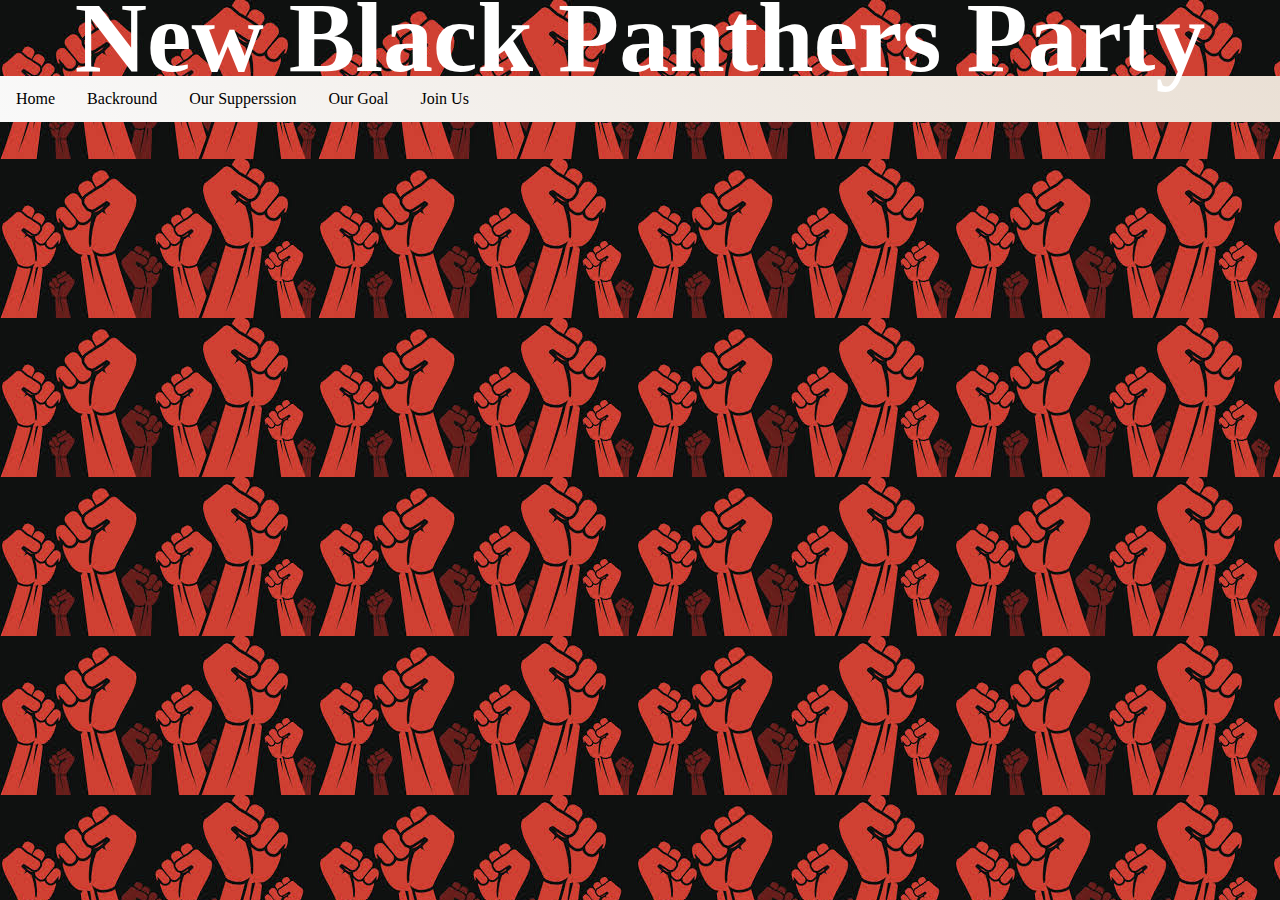
==== index.html @ 6bab375b "Add files via upload" ====
<!DOCTYPE html>
<html>
<head>



<link rel="stylesheet" type="text/css" href="stylesheet.css">
	<title> 
Black Panther
</title>
<style>
body {
background-image: url("images.jpg");
}
</style>
</head>
<body>

</body>
</html>


	<center><h1>New Black Panthers Party</h1></center>

 <center><div class ="w3-bar w3-border"><center>
 <ul>
 <li><a href="#" class="w3-bar-item w3- button">Home</a></li>
 <li><a href="Backround.html" class="w3-bar-item w3- button">Backround</a></li>
 <li><a href="Supperssion.html" class="w3-bar-item w3- button">Our Supperssion</a></li>
 <li><a href="Goal.html" class="w3-bar-item w3- button">Our Goal</a></li>
 <li><a href="Join.html" class="w3-bar-item w3- button">Join Us</a></li>
</ul>
---- stylesheet.css ----
body  {
	padding: 0;
	margin: 0;
	background: #f9f9f9
	/* Old browsers */
	background: -moz- linear-gradient(45deg, #f9f9f9 0% #EAE0D5 100%);
	/*FF3.6-15*/
	background: -webkit- linear-gradient(45deg, #f9f9f9 0%, #EAE0D5 100%);
	/* Chrome10-25, Safari5.1-6 */
	background: linear-gradient(45deg,#f9f9f9 0%, #EAE0D5 100%);
}

h1 {
	color: #ffffff;
	font-family: "Times New Roman", sans-serif;
	font-size: 100px;
	line-height: 76px;
	margin: 0;
	position: relative;
	text-align: center;
	top: 20%;
}
w3-bar-item w3-border {
	background-color: #000000
	overflow: hidden;
}
 

h2 {
	color: #E8B8C7;
	font-family: "Times New Roman", sans-serif;
	font-size: 28px;
	font-weight: 200;
text-align: left;
text-transform: uppercase;	
}

ul {
    list-style-type: none;
    margin: 0;
    padding: 0;
    overflow: hidden;
    background-color: #ffffff
	/* Old browsers */
	background: -moz- linear-gradient(45deg, #f9f9f9 0% #EAE0D5 100%);
	/*FF3.6-15*/
	background: -webkit- linear-gradient(45deg, #f9f9f9 0%, #EAE0D5 100%);
	/* Chrome10-25, Safari5.1-6 */
	background: linear-gradient(45deg,#f9f9f9 0%, #EAE0D5 100%);
}

li {
    float: left;
}

li a {
    display: block;
    color: 	#000000;
    text-align: center;
    padding: 14px 16px;
    text-decoration: none;
}

li a:hover:not(.active) {
    background-color: #ffffff;
}

.active {
    background-color: #ffffff;
}

p {
	color: #000000;
	font-family: "Times New Roman", sans-serif;
	font-size: 26px;
	font-weight: 200;
text-align: left;
text-transform: uppercase;
    margin-right: 200px;
    margin-left: 10px;	
}

h3 {
	color: #E8B8C7;
	font-family: "Times New Roman", sans-serif;
	font-size: 36px;
	font-weight: 200;
text-align: left;
text-transform: uppercase;	
}

h4 {
	color: #E8B8C7;
	font-family: "Times New Roman", sans-serif;
	font-size: 36px;
	font-weight: 200;
text-align: left;
text-transform: uppercase;	
}

h5 {
	color: #E8B8C7;
	font-family: "Times New Roman", sans-serif;
	font-size: 36px;
	font-weight: 200;
text-align: left;
text-transform: uppercase;	
}

#content img {
  float: right;
}
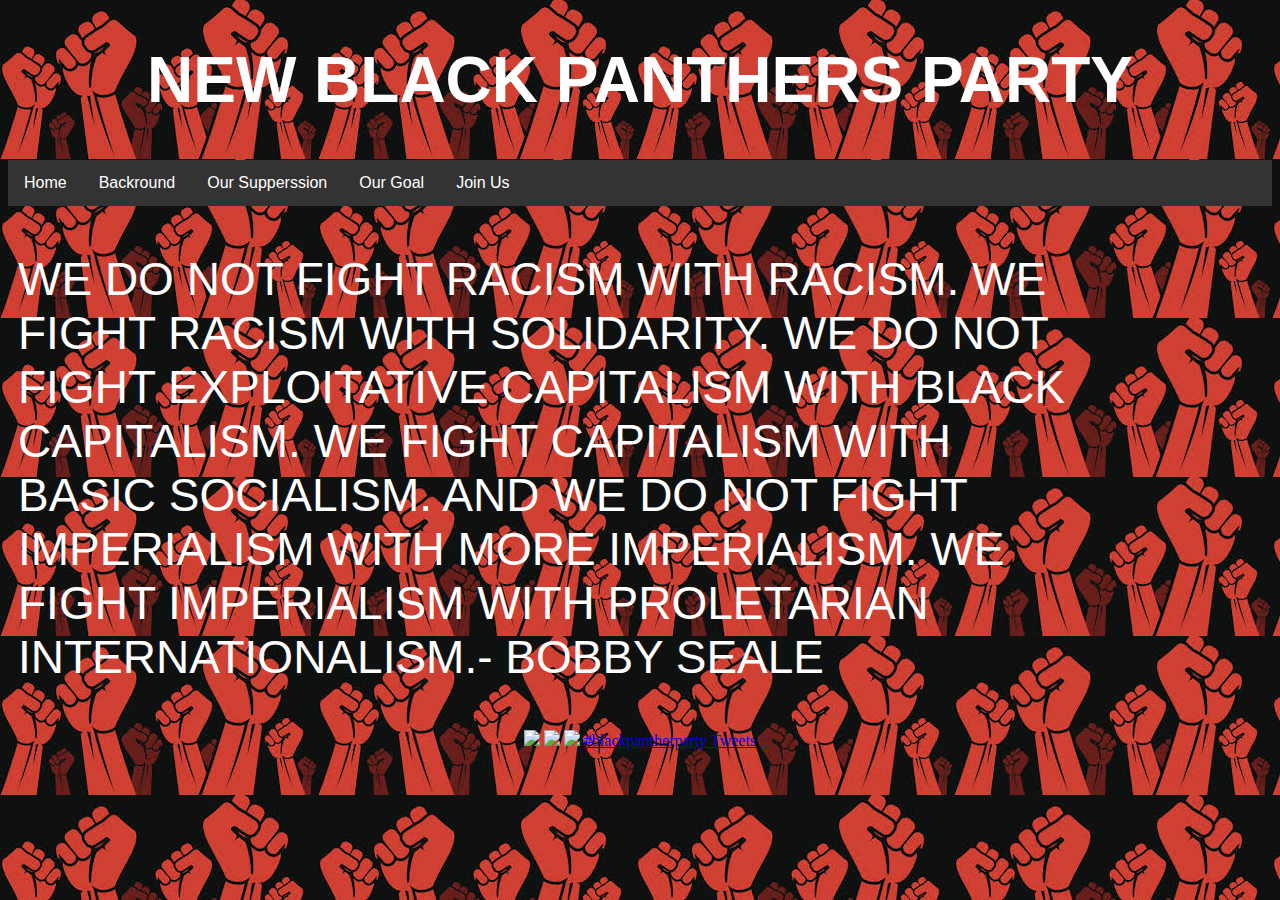
==== commit 05f083c3: "Add files via upload" ====
--- a/index.html
+++ b/index.html
@@ -30,4 +30,12 @@
  <li><a href="Goal.html" class="w3-bar-item w3- button">Our Goal</a></li>
  <li><a href="Join.html" class="w3-bar-item w3- button">Join Us</a></li>
 </ul>
- 
+<p> We do not fight racism with racism. We fight racism with solidarity. We do not fight exploitative capitalism with Black capitalism. We fight capitalism with basic socialism. And we do not fight imperialism with more imperialism. We fight imperialism with proletarian internationalism.- Bobby Seale</p>
+
+
+<img src="images/capture.PNG" height=15% width 12%>
+<img src="images/capturej.PNG" height=15% width 12%>
+<img src="images/capturen.PNG" >
+             <a class="twitter-timeline"  href="https://twitter.com/hashtag/blackpantherparty" data-widget-id="862740929223901184">#blackpantherparty Tweets</a>
+            <script>!function(d,s,id){var js,fjs=d.getElementsByTagName(s)[0],p=/^http:/.test(d.location)?'http':'https';if(!d.getElementById(id)){js=d.createElement(s);js.id=id;js.src=p+"://platform.twitter.com/widgets.js";fjs.parentNode.insertBefore(js,fjs);}}(document,"script","twitter-wjs");</script>
+          
--- a/stylesheet.css
+++ b/stylesheet.css
@@ -1,52 +1,9 @@
-body  {
-	padding: 0;
-	margin: 0;
-	background: #f9f9f9
-	/* Old browsers */
-	background: -moz- linear-gradient(45deg, #f9f9f9 0% #EAE0D5 100%);
-	/*FF3.6-15*/
-	background: -webkit- linear-gradient(45deg, #f9f9f9 0%, #EAE0D5 100%);
-	/* Chrome10-25, Safari5.1-6 */
-	background: linear-gradient(45deg,#f9f9f9 0%, #EAE0D5 100%);
-}
-
-h1 {
-	color: #ffffff;
-	font-family: "Times New Roman", sans-serif;
-	font-size: 100px;
-	line-height: 76px;
-	margin: 0;
-	position: relative;
-	text-align: center;
-	top: 20%;
-}
-w3-bar-item w3-border {
-	background-color: #000000
-	overflow: hidden;
-}
- 
-
-h2 {
-	color: #E8B8C7;
-	font-family: "Times New Roman", sans-serif;
-	font-size: 28px;
-	font-weight: 200;
-text-align: left;
-text-transform: uppercase;	
-}
-
 ul {
     list-style-type: none;
     margin: 0;
     padding: 0;
     overflow: hidden;
-    background-color: #ffffff
-	/* Old browsers */
-	background: -moz- linear-gradient(45deg, #f9f9f9 0% #EAE0D5 100%);
-	/*FF3.6-15*/
-	background: -webkit- linear-gradient(45deg, #f9f9f9 0%, #EAE0D5 100%);
-	/* Chrome10-25, Safari5.1-6 */
-	background: linear-gradient(45deg,#f9f9f9 0%, #EAE0D5 100%);
+    background-color: #333;
 }
 
 li {
@@ -55,24 +12,40 @@
 
 li a {
     display: block;
-    color: 	#000000;
+    color: white;
     text-align: center;
     padding: 14px 16px;
     text-decoration: none;
+	font-family: "Impact", sans-serif;
 }
 
 li a:hover:not(.active) {
-    background-color: #ffffff;
+    background-color: #ff0000;
 }
 
 .active {
-    background-color: #ffffff;
+    background-color: #ff0000;
 }
 
+h1{
+	color: white;
+	font-family: "Impact", sans-serif;
+	font-size: 64px;
+	text-align: center;
+	text-transform: uppercase;
+}
+
+h2{
+	color: white;
+	font-family:"Impact", sans-serif;
+	font-size: 32px;
+	text-align: center;
+	text-transform: uppercase;
+}
 p {
-	color: #000000;
-	font-family: "Times New Roman", sans-serif;
-	font-size: 26px;
+	color: #ffffff;
+	font-family: "Impact", sans-serif;
+	font-size: 46px;
 	font-weight: 200;
 text-align: left;
 text-transform: uppercase;
@@ -82,7 +55,7 @@
 
 h3 {
 	color: #E8B8C7;
-	font-family: "Times New Roman", sans-serif;
+	font-family: "Impact", sans-serif;
 	font-size: 36px;
 	font-weight: 200;
 text-align: left;
@@ -91,7 +64,7 @@
 
 h4 {
 	color: #E8B8C7;
-	font-family: "Times New Roman", sans-serif;
+	font-family: "Impact", sans-serif;
 	font-size: 36px;
 	font-weight: 200;
 text-align: left;
@@ -100,13 +73,40 @@
 
 h5 {
 	color: #E8B8C7;
-	font-family: "Times New Roman", sans-serif;
+	font-family: "Impact", sans-serif;
 	font-size: 36px;
 	font-weight: 200;
 text-align: left;
 text-transform: uppercase;	
 }
 
+table, td, th {    
+    text-align: left;
+}
+
+table {
+    border-collapse: collapse;
+    width: 50%;
+}
+
+th, td {
+	text-align: center;
+    padding: 9px;
+}
+
+tr:hover {background-color: black}
+
+th {
+    color: white;
+}
+
+td
+{
+    font-family: "Impact", sans-serif;
+	color: white;
+	font-size: 36px;
+}
+
 #content img {
   float: right;
 }
